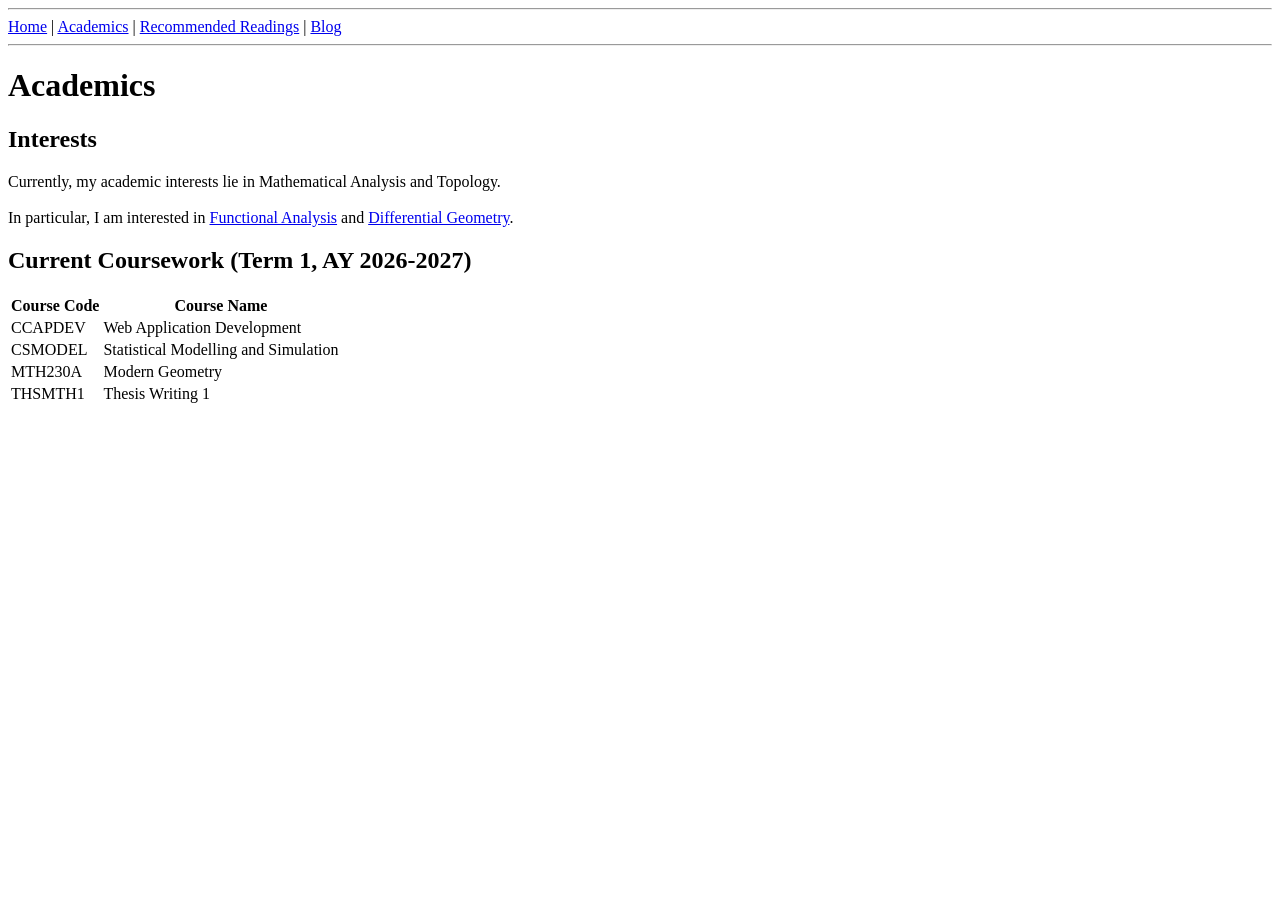
==== academics.html @ e3b383ea "Added new pages" ====
<!DOCTYPE html>

<html>
<head>
    <title> Evgeny D. Cruz | Academics </title> 
</head>

<body>
    <hr>
    <nav>
        <a href="index.html">Home</a> | 
        <a href="academics.html">Academics</a> | 
        <a href="recommended_reading.html">Recommended Readings</a> | 
        <a href="blog.html">Blog</a>
    </nav>
    <hr>

    <h1> Academics </h1>

    <section>
        <h2> Interests </h2>
        
        <p>
            Currently, my academic interests lie in Mathematical Analysis and Topology.
            <br> <br>

            In particular, I am interested in
            <a href="https://en.wikipedia.org/wiki/Functional_analysis">Functional Analysis</a> and 
            <a href="https://en.wikipedia.org/wiki/Differential_geometry">Differential Geometry</a>. <br>
        </p>

    </section>

    <section>
        <h2>
            Current Coursework (Term 1, AY 2026-2027)
        </h2>

        <table>
            <tr>
                <th> Course Code </th>
                <th> Course Name </th>
            </tr>
            <tr>
                <td> CCAPDEV </td>
                <td> Web Application Development </td>
            </tr>
            <tr>
                <td> CSMODEL </td>
                <td> Statistical Modelling and Simulation </td>
            </tr>
            <tr>
                <td> MTH230A </td>
                <td> Modern Geometry </td>
            </tr>
            <tr>
                <td> THSMTH1 </td>
                <td> Thesis Writing 1 </td>
            </tr>
        </table>
    </section>
</body>
</html>
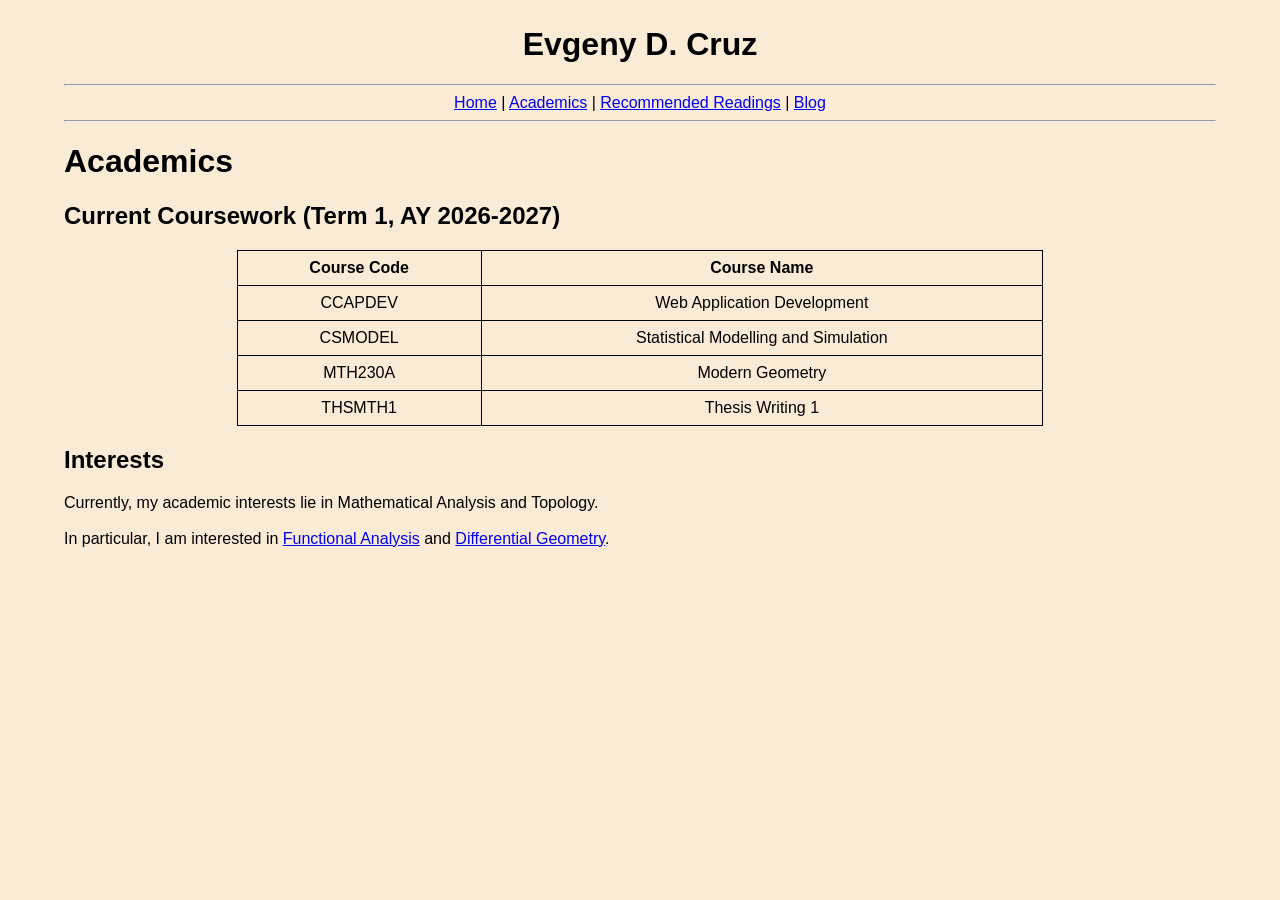
==== commit 69f90f35: "Added style/style.css" ====
--- a/academics.html
+++ b/academics.html
@@ -3,9 +3,14 @@
 <html>
 <head>
     <title> Evgeny D. Cruz | Academics </title> 
+    <link rel="stylesheet" type="text/css" media="all" href="styles/style.css">
 </head>
 
 <body>
+    <header>
+    <h1> Evgeny D. Cruz </h1>
+    </header>
+
     <hr>
     <nav>
         <a href="index.html">Home</a> | 
@@ -16,20 +21,6 @@
     <hr>
 
     <h1> Academics </h1>
-
-    <section>
-        <h2> Interests </h2>
-        
-        <p>
-            Currently, my academic interests lie in Mathematical Analysis and Topology.
-            <br> <br>
-
-            In particular, I am interested in
-            <a href="https://en.wikipedia.org/wiki/Functional_analysis">Functional Analysis</a> and 
-            <a href="https://en.wikipedia.org/wiki/Differential_geometry">Differential Geometry</a>. <br>
-        </p>
-
-    </section>
 
     <section>
         <h2>
@@ -59,5 +50,19 @@
             </tr>
         </table>
     </section>
+
+    <section>
+        <h2> Interests </h2>
+        
+        <p>
+            Currently, my academic interests lie in Mathematical Analysis and Topology.
+            <br> <br>
+
+            In particular, I am interested in
+            <a href="https://en.wikipedia.org/wiki/Functional_analysis">Functional Analysis</a> and 
+            <a href="https://en.wikipedia.org/wiki/Differential_geometry">Differential Geometry</a>. <br>
+        </p>
+
+    </section>
 </body>
 </html>
--- a/styles/style.css
+++ b/styles/style.css
@@ -0,0 +1,33 @@
+* {
+    background-color: antiquewhite;
+    font-family: "Arial", sans-serif;
+}
+
+header, nav {
+    text-align: center;
+}
+
+body {
+    margin: 2% 5%;
+}
+
+table {
+    border-collapse: collapse;
+    margin: 0 auto;
+    width: 70%;
+}
+
+table th, table td {
+    text-align: center;
+}
+
+th, td {
+    border: 1px solid black;
+    padding: 8px;
+}
+
+img, video, audio {
+    display: block;
+    margin-left: auto;
+    margin-right: auto;
+}
